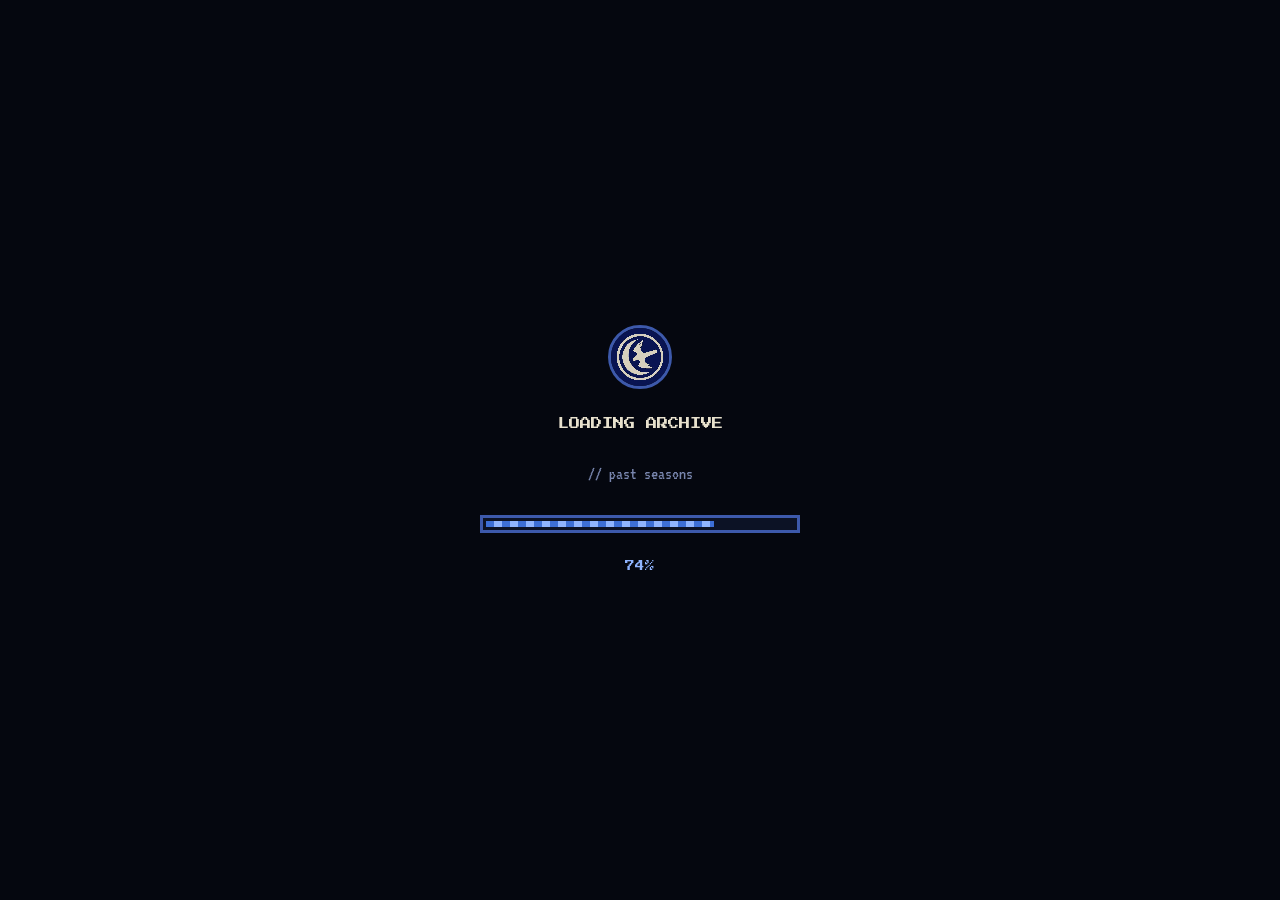
==== archive.html @ 05a234ca "Add files via upload" ====
<!doctype html>
<html lang="en">
<head>
<meta charset="UTF-8">
<meta name="viewport" content="width=device-width, initial-scale=1.0">
<title>Archive — As High As Honor</title>
<link rel="icon" href="assets/logo.jpg">
<link rel="preconnect" href="https://fonts.googleapis.com">
<link rel="preconnect" href="https://fonts.gstatic.com" crossorigin>
<link href="https://fonts.googleapis.com/css2?family=Press+Start+2P&family=VT323&display=swap" rel="stylesheet">
<link rel="stylesheet" href="assets/styles.css">
</head>
<body data-page="archive">

<div id="loader">
  <img class="loader-logo" src="assets/logo.jpg" alt="">
  <div class="loader-text">LOADING ARCHIVE</div>
  <div class="loader-sub">// past seasons</div>
  <div class="loader-bar-track"><div class="loader-bar-fill" id="loader-fill"></div></div>
  <div class="loader-pct" id="loader-pct">0%</div>
</div>

<div id="page-content">

<header>
  <nav class="nav">
    <a class="brand" href="index.html">
      <img src="assets/logo.jpg" alt="As High As Honor logo">
      AS HIGH<br>AS HONOR
    </a>
    <div class="navlinks">
      <a href="index.html">Home</a>
      <a href="members.html">Members</a>
      <a href="writeups.html">Writeups</a>
      <a href="events.html">Events</a>
      <a href="archive.html" class="active">Archive</a>
      <a href="contact.html">Contact</a>
    </div>
    <div class="nav-right">
      <a class="pixel-btn ghost" href="https://ctftime.org/team/447040" target="_blank" rel="noopener">CTFtime</a>
      <a class="pixel-btn" href="https://discord.gg/tjXGtZprT" target="_blank" rel="noopener">Discord</a>
    </div>
  </nav>
</header>

<main>
  <section style="padding-bottom:0;">
    <div class="wrap">
      <div class="eyebrow">AsHighAsHonor // History</div>
      <h1 style="font-size:clamp(1.4rem, 3.5vw, 2.1rem); color:var(--parchment);">Archive</h1>
      <p class="muted" style="max-width:56ch; font-size:1.15rem; margin-top:14px;">
        A record of every season As High As Honor has fought through — rankings, rosters, and results.
      </p>
    </div>
  </section>

  <section style="padding-top:36px;">
    <div class="wrap">
      <div class="row-list">
        <div class="row-item pixel-card">
          <div style="flex:1; min-width:220px;">
            <h3>Season 1 — 2026</h3>
            <p>Founding season. Team formed, first competitions entered. Detailed results to be added.</p>
          </div>
          <div class="pill">CURRENT</div>
        </div>
      </div>

      <div class="placeholder-note" style="margin-top:26px;">
        This archive fills in as seasons complete. In the meantime, the full competition history is tracked live on
        <a href="https://ctftime.org/team/447040" target="_blank" rel="noopener" style="color:var(--blue-bright); border-bottom:1px solid var(--blue-bright);">CTFtime</a>.
      </div>
    </div>
  </section>
</main>

<footer>
  <div class="wrap footer-row">
    <span>© 2026 As High As Honor. AsHighAsHonor.</span>
    <span class="footer-motto">"AS HIGH AS HONOR"</span>
  </div>
</footer>

</div>

<script src="assets/loader.js"></script>
</body>
</html>
---- assets/styles.css ----
/* ============================================
   AS HIGH AS HONOR — shared theme
   Dark-age pixel CTF team site
   ============================================ */

:root{
  --bg:#05070f;
  --bg-panel:#0c1225;
  --bg-panel-2:#0f1730;
  --line:#233263;
  --line-bright:#3d59ab;
  --blue:#3d6fd6;
  --blue-bright:#8fb4ff;
  --parchment:#e8e1cd;
  --gold:#c9a24b;
  --text:#d9deef;
  --muted:#7885ad;
  --pixel:8px;
}

*{box-sizing:border-box;}
html{scroll-behavior:smooth;}

body{
  margin:0;
  background:
    repeating-linear-gradient(0deg, rgba(255,255,255,0.012) 0 2px, transparent 2px 4px),
    radial-gradient(ellipse 80% 50% at 50% -10%, rgba(61,111,214,0.18), transparent 60%),
    var(--bg);
  color:var(--text);
  font-family:'VT323', monospace;
  font-size:19px;
  line-height:1.65;
}

h1,h2,h3,.pixel-font{
  font-family:'Press Start 2P', monospace;
  letter-spacing:0.02em;
  line-height:1.5;
}

a{color:inherit; text-decoration:none;}
img{max-width:100%; display:block;}
::selection{background:var(--blue); color:#fff;}
:focus-visible{outline:2px solid var(--blue-bright); outline-offset:3px;}

.wrap{max-width:1120px; margin:0 auto; padding:0 24px;}

/* ---------- pixel-cut card ---------- */
.pixel-card{
  --p:var(--pixel);
  background:var(--bg-panel);
  border:3px solid var(--line);
  clip-path: polygon(
    0 var(--p), var(--p) var(--p), var(--p) 0,
    calc(100% - var(--p)) 0, calc(100% - var(--p)) var(--p), 100% var(--p),
    100% calc(100% - var(--p)), calc(100% - var(--p)) calc(100% - var(--p)), calc(100% - var(--p)) 100%,
    var(--p) 100%, var(--p) calc(100% - var(--p)), 0 calc(100% - var(--p))
  );
}

.pixel-btn{
  --p:6px;
  display:inline-flex; align-items:center; gap:10px;
  font-family:'Press Start 2P', monospace;
  font-size:0.68rem;
  padding:14px 20px;
  background:var(--blue);
  color:#fff;
  border:3px solid var(--blue-bright);
  clip-path: polygon(
    0 var(--p), var(--p) var(--p), var(--p) 0,
    calc(100% - var(--p)) 0, calc(100% - var(--p)) var(--p), 100% var(--p),
    100% calc(100% - var(--p)), calc(100% - var(--p)) calc(100% - var(--p)), calc(100% - var(--p)) 100%,
    var(--p) 100%, var(--p) calc(100% - var(--p)), 0 calc(100% - var(--p))
  );
  transition:transform .12s steps(2), background .15s ease;
  image-rendering:pixelated;
}
.pixel-btn:hover{background:var(--blue-bright); color:var(--bg); transform:translateY(-2px);}
.pixel-btn.ghost{
  background:transparent; color:var(--text); border-color:var(--line);
}
.pixel-btn.ghost:hover{border-color:var(--blue-bright); color:var(--blue-bright); background:transparent;}

/* ---------- header / nav ---------- */
header{
  position:sticky; top:0; z-index:30;
  background:rgba(5,7,15,0.92);
  border-bottom:3px solid var(--line);
}
.nav{
  display:flex; align-items:center; justify-content:space-between;
  padding:14px 24px;
  max-width:1120px; margin:0 auto;
  gap:16px;
}
.brand{
  display:flex; align-items:center; gap:12px;
  font-family:'Press Start 2P', monospace;
  font-size:0.72rem;
  color:var(--parchment);
  flex-shrink:0;
}
.brand img{
  height:36px; width:36px; border-radius:50%;
  border:2px solid var(--line-bright);
}
.navlinks{
  display:flex; gap:22px;
  font-family:'Press Start 2P', monospace;
  font-size:0.6rem;
  flex-wrap:wrap;
}
.navlinks a{color:var(--muted); padding:6px 2px; border-bottom:2px solid transparent; transition:color .15s, border-color .15s;}
.navlinks a:hover, .navlinks a.active{color:var(--blue-bright); border-color:var(--blue-bright);}
.nav-right{display:flex; gap:10px; align-items:center; flex-shrink:0;}
.nav-right .pixel-btn{padding:10px 14px; font-size:0.6rem;}

@media (max-width:920px){
  .navlinks{order:3; width:100%; justify-content:flex-start; gap:14px; padding-top:10px; border-top:2px dashed var(--line);}
  .nav{flex-wrap:wrap;}
}

/* ---------- section basics ---------- */
section{padding:76px 0;}
.eyebrow{
  font-family:'Press Start 2P', monospace;
  font-size:0.62rem;
  color:var(--blue-bright);
  margin-bottom:16px;
}
.section-head{
  display:flex; align-items:baseline; justify-content:space-between;
  gap:24px; flex-wrap:wrap;
  margin-bottom:44px;
  padding-bottom:22px;
  border-bottom:3px solid var(--line);
}
.section-head h2{font-size:1.35rem; color:var(--parchment);}
.section-head p{color:var(--muted); max-width:44ch; margin:0; font-size:1.15rem;}

.muted{color:var(--muted);}
.tag-row{display:flex; flex-wrap:wrap; gap:10px;}
.tag-row span{
  border:2px solid var(--line);
  padding:6px 12px;
  font-size:0.9rem;
  color:var(--muted);
}

/* ---------- footer ---------- */
footer{
  padding:34px 0 44px;
  border-top:3px solid var(--line);
  color:var(--muted);
  font-size:0.95rem;
}
.footer-row{
  display:flex; justify-content:space-between; align-items:center;
  flex-wrap:wrap; gap:12px;
}
.footer-motto{
  font-family:'Press Start 2P', monospace;
  font-size:0.6rem;
  color:var(--blue-bright);
}

/* ---------- social icons ---------- */
.social-row{display:flex; gap:10px; margin-top:18px; flex-wrap:wrap;}
.social-row a{
  width:38px; height:38px;
  border:2px solid var(--line);
  display:flex; align-items:center; justify-content:center;
  color:var(--muted);
  transition:border-color .15s, color .15s, transform .15s;
}
.social-row a:hover{border-color:var(--blue-bright); color:var(--blue-bright); transform:translateY(-2px);}
.social-row svg{width:16px; height:16px; fill:currentColor;}

/* ---------- member cards ---------- */
.leader-card{
  display:grid;
  grid-template-columns:180px 1fr;
  gap:32px;
  align-items:center;
  padding:34px;
  margin-bottom:26px;
}
.leader-photo{
  width:180px; height:180px;
  border:3px solid var(--line-bright);
  overflow:hidden;
  background:var(--bg-panel-2);
}
.leader-photo img{width:100%; height:100%; object-fit:cover;}
.member-role{
  display:inline-block;
  font-family:'Press Start 2P', monospace;
  font-size:0.58rem;
  color:var(--bg);
  background:var(--blue-bright);
  padding:5px 10px;
  margin-bottom:12px;
}
.member-name{font-size:1.15rem; color:var(--parchment);}
.member-desc{color:var(--muted); margin-top:10px; font-size:1.05rem; max-width:58ch;}

.roster{display:grid; grid-template-columns:1fr 1fr; gap:22px;}
.member-card{padding:28px;}
.member-card .avatar{
  width:74px; height:74px;
  border:2px solid var(--line);
  display:flex; align-items:center; justify-content:center;
  font-family:'Press Start 2P', monospace;
  font-size:1rem;
  color:var(--parchment);
  margin-bottom:16px;
  background:var(--bg-panel-2);
}

@media (max-width:760px){
  .leader-card{grid-template-columns:1fr; text-align:center;}
  .leader-photo{margin:0 auto;}
  .social-row{justify-content:center;}
  .roster{grid-template-columns:1fr;}
}

/* ---------- list rows (writeups / events / archive) ---------- */
.row-list{display:flex; flex-direction:column; gap:16px;}
.row-item{
  display:flex; justify-content:space-between; align-items:center;
  gap:20px; padding:22px 26px; flex-wrap:wrap;
}
.row-item .meta{font-size:0.85rem; color:var(--muted);}
.row-item h3{font-family:'Press Start 2P', monospace; font-size:0.78rem; color:var(--parchment); margin:0 0 8px;}
.row-item p{margin:0; color:var(--muted); font-size:1.05rem; max-width:56ch;}
.pill{
  font-family:'Press Start 2P', monospace;
  font-size:0.55rem;
  padding:6px 10px;
  border:2px solid var(--line);
  color:var(--blue-bright);
  white-space:nowrap;
}

.placeholder-note{
  border:2px dashed var(--line);
  padding:20px 24px;
  color:var(--muted);
  font-size:1rem;
}

/* ===================================================
   LOADER
   =================================================== */
#loader{
  position:fixed; inset:0; z-index:9999;
  background:var(--bg);
  display:flex; flex-direction:column; align-items:center; justify-content:center;
  gap:26px;
  transition:opacity .5s steps(6), visibility .5s;
}
#loader.hide{opacity:0; visibility:hidden; pointer-events:none;}
.loader-logo{
  width:64px; height:64px; border-radius:50%;
  border:3px solid var(--line-bright);
  image-rendering:pixelated;
  animation:pulse 1.1s steps(4) infinite;
}
@keyframes pulse{
  0%,100%{filter:brightness(1);}
  50%{filter:brightness(1.5);}
}
.loader-text{
  font-family:'Press Start 2P', monospace;
  font-size:0.7rem;
  color:var(--parchment);
  text-align:center;
  padding:0 20px;
}
.loader-sub{
  font-family:'VT323', monospace;
  font-size:1.1rem;
  color:var(--muted);
}
.loader-bar-track{
  width:min(320px, 70vw);
  height:18px;
  border:3px solid var(--line-bright);
  padding:3px;
  background:var(--bg-panel);
}
.loader-bar-fill{
  height:100%;
  width:0%;
  background:repeating-linear-gradient(90deg, var(--blue) 0 8px, var(--blue-bright) 8px 16px);
}
.loader-pct{
  font-family:'Press Start 2P', monospace;
  font-size:0.6rem;
  color:var(--blue-bright);
}

body.is-loading{overflow:hidden;}
#page-content{opacity:0; transition:opacity .4s ease;}
#page-content.show{opacity:1;}
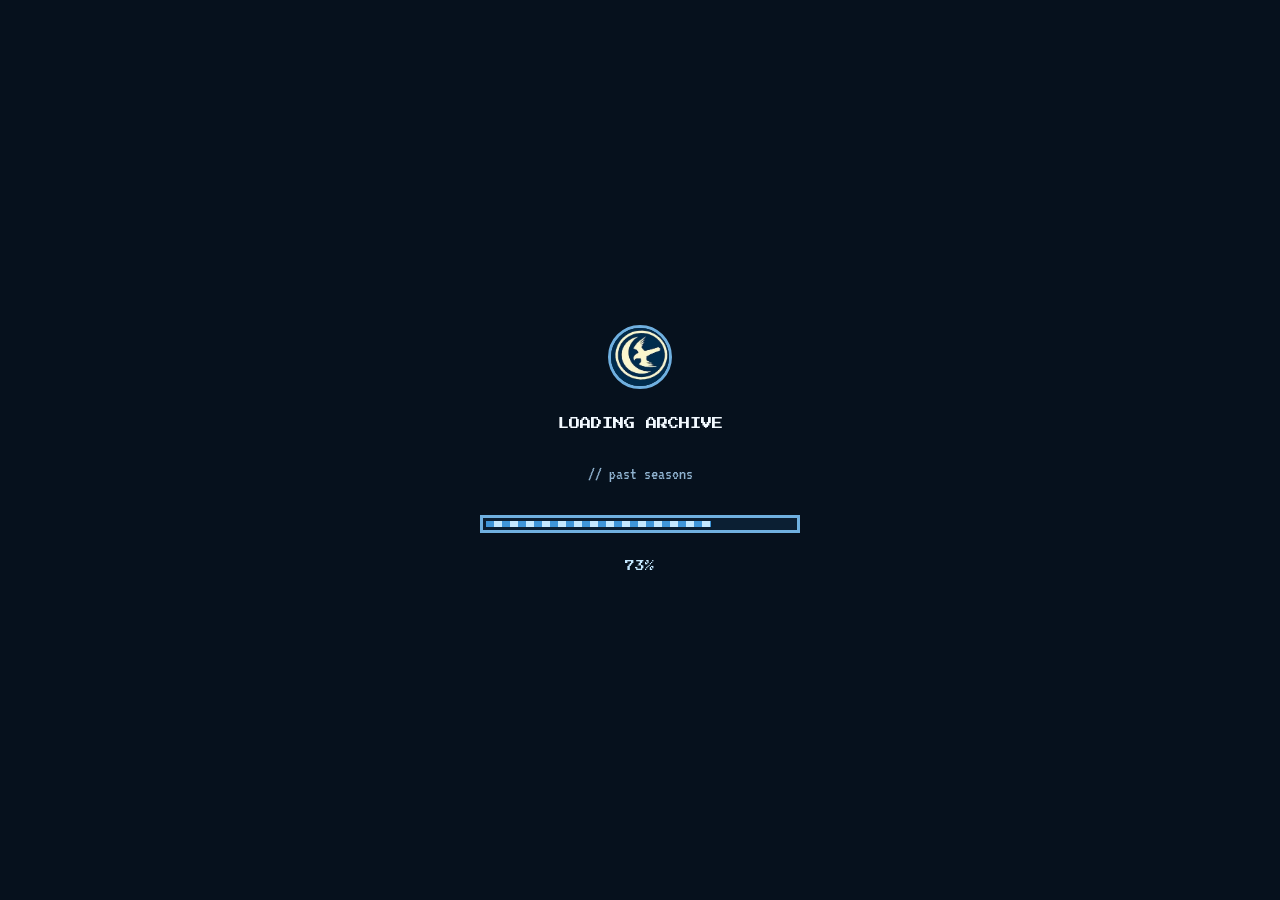
==== commit 43f21016: "Add files via upload" ====
--- a/archive.html
+++ b/archive.html
@@ -1,88 +1,33 @@
 <!doctype html>
-<html lang="en">
-<head>
-<meta charset="UTF-8">
-<meta name="viewport" content="width=device-width, initial-scale=1.0">
+<html lang="en"><head>
+<meta charset="UTF-8"><meta name="viewport" content="width=device-width, initial-scale=1.0">
 <title>Archive — As High As Honor</title>
 <link rel="icon" href="assets/logo.jpg">
-<link rel="preconnect" href="https://fonts.googleapis.com">
-<link rel="preconnect" href="https://fonts.gstatic.com" crossorigin>
+<link rel="preconnect" href="https://fonts.googleapis.com"><link rel="preconnect" href="https://fonts.gstatic.com" crossorigin>
 <link href="https://fonts.googleapis.com/css2?family=Press+Start+2P&family=VT323&display=swap" rel="stylesheet">
 <link rel="stylesheet" href="assets/styles.css">
 </head>
 <body data-page="archive">
-
 <div id="loader">
-  <img class="loader-logo" src="assets/logo.jpg" alt="">
-  <div class="loader-text">LOADING ARCHIVE</div>
-  <div class="loader-sub">// past seasons</div>
-  <div class="loader-bar-track"><div class="loader-bar-fill" id="loader-fill"></div></div>
-  <div class="loader-pct" id="loader-pct">0%</div>
+<img class="loader-logo" src="assets/logo.jpg" alt="">
+<div class="loader-text">LOADING ARCHIVE</div><div class="loader-sub">// past seasons</div>
+<div class="loader-bar-track"><div class="loader-bar-fill" id="loader-fill"></div></div>
+<div class="loader-pct" id="loader-pct">0%</div>
 </div>
-
 <div id="page-content">
-
-<header>
-  <nav class="nav">
-    <a class="brand" href="index.html">
-      <img src="assets/logo.jpg" alt="As High As Honor logo">
-      AS HIGH<br>AS HONOR
-    </a>
-    <div class="navlinks">
-      <a href="index.html">Home</a>
-      <a href="members.html">Members</a>
-      <a href="writeups.html">Writeups</a>
-      <a href="events.html">Events</a>
-      <a href="archive.html" class="active">Archive</a>
-      <a href="contact.html">Contact</a>
-    </div>
-    <div class="nav-right">
-      <a class="pixel-btn ghost" href="https://ctftime.org/team/447040" target="_blank" rel="noopener">CTFtime</a>
-      <a class="pixel-btn" href="https://discord.gg/tjXGtZprT" target="_blank" rel="noopener">Discord</a>
-    </div>
-  </nav>
-</header>
-
+<header><nav class="nav">
+<a class="brand" href="index.html"><img src="assets/logo.jpg" alt="As High As Honor logo">AS HIGH<br>AS HONOR</a>
+<div class="navlinks"><a href="index.html">Home</a><a href="members.html">Members</a><a href="writeups.html">Writeups</a><a href="events.html">Events</a><a href="archive.html" class=active>Archive</a><a href="contact.html">Contact</a></div>
+<div class="nav-right"><a class="pixel-btn ghost" href="https://ctftime.org/team/447040" target="_blank" rel="noopener">CTFtime</a><a class="pixel-btn" href="https://discord.gg/tjXGtZprT" target="_blank" rel="noopener">Discord</a></div>
+</nav></header>
 <main>
-  <section style="padding-bottom:0;">
-    <div class="wrap">
-      <div class="eyebrow">AsHighAsHonor // History</div>
-      <h1 style="font-size:clamp(1.4rem, 3.5vw, 2.1rem); color:var(--parchment);">Archive</h1>
-      <p class="muted" style="max-width:56ch; font-size:1.15rem; margin-top:14px;">
-        A record of every season As High As Honor has fought through — rankings, rosters, and results.
-      </p>
-    </div>
-  </section>
-
-  <section style="padding-top:36px;">
-    <div class="wrap">
-      <div class="row-list">
-        <div class="row-item pixel-card">
-          <div style="flex:1; min-width:220px;">
-            <h3>Season 1 — 2026</h3>
-            <p>Founding season. Team formed, first competitions entered. Detailed results to be added.</p>
-          </div>
-          <div class="pill">CURRENT</div>
-        </div>
-      </div>
-
-      <div class="placeholder-note" style="margin-top:26px;">
-        This archive fills in as seasons complete. In the meantime, the full competition history is tracked live on
-        <a href="https://ctftime.org/team/447040" target="_blank" rel="noopener" style="color:var(--blue-bright); border-bottom:1px solid var(--blue-bright);">CTFtime</a>.
-      </div>
-    </div>
-  </section>
+<section class="top"><div class="wrap"><div class="eyebrow">AsHighAsHonor // History</div>
+<h1 class="page-title">Archive</h1><p class="muted lead">A record of every season As High As Honor has fought through — rankings, rosters, and results.</p></div></section>
+<section style="padding-top:36px;"><div class="wrap"><div class="row-list">
+<div class="row-item pixel-card"><div style="flex:1; min-width:220px;"><h3>Season 1 — 2026</h3><p>Founding season. Team formed, first competitions entered. Detailed results to be added.</p></div><div class="pill">CURRENT</div></div></div>
+<div class="placeholder-note" style="margin-top:26px;">This archive fills in as seasons complete. In the meantime, the full competition history is tracked live on <a class="link" href="https://ctftime.org/team/447040" target="_blank" rel="noopener">CTFtime</a>.</div></div></section>
 </main>
-
-<footer>
-  <div class="wrap footer-row">
-    <span>© 2026 As High As Honor. AsHighAsHonor.</span>
-    <span class="footer-motto">"AS HIGH AS HONOR"</span>
-  </div>
-</footer>
-
+<footer><div class="wrap footer-row"><span>© 2026 As High As Honor. AsHighAsHonor.</span><span class="footer-motto">"AS HIGH AS HONOR"</span></div></footer>
 </div>
-
 <script src="assets/loader.js"></script>
-</body>
-</html>
+</body></html>
--- a/assets/styles.css
+++ b/assets/styles.css
@@ -1,307 +1,157 @@
-/* ============================================
-   AS HIGH AS HONOR — shared theme
-   Dark-age pixel CTF team site
-   ============================================ */
-
+/* AS HIGH AS HONOR — winter theme: frozen pixel realm */
 :root{
-  --bg:#05070f;
-  --bg-panel:#0c1225;
-  --bg-panel-2:#0f1730;
-  --line:#233263;
-  --line-bright:#3d59ab;
-  --blue:#3d6fd6;
-  --blue-bright:#8fb4ff;
-  --parchment:#e8e1cd;
-  --gold:#c9a24b;
-  --text:#d9deef;
-  --muted:#7885ad;
-  --pixel:8px;
+  --bg:#06111d; --bg-panel:#0b1f33; --bg-panel-2:#112c47;
+  --line:#2b5276; --line-bright:#6fb0e0;
+  --blue:#3f95d8; --blue-bright:#c4e8ff;
+  --parchment:#f2f9ff; --gold:#e6f6ff;
+  --text:#dcebf8; --muted:#8fb2cf;
+  --glow:rgba(150,220,255,.6); --pixel:8px;
 }
-
 *{box-sizing:border-box;}
 html{scroll-behavior:smooth;}
-
 body{
-  margin:0;
+  margin:0; color:var(--text); font-family:'VT323',monospace; font-size:19px; line-height:1.65;
   background:
-    repeating-linear-gradient(0deg, rgba(255,255,255,0.012) 0 2px, transparent 2px 4px),
-    radial-gradient(ellipse 80% 50% at 50% -10%, rgba(61,111,214,0.18), transparent 60%),
-    var(--bg);
-  color:var(--text);
-  font-family:'VT323', monospace;
-  font-size:19px;
-  line-height:1.65;
+    radial-gradient(ellipse 70% 40% at 20% -5%, rgba(110,200,255,.20), transparent 60%),
+    radial-gradient(ellipse 60% 35% at 85% 0%, rgba(150,170,255,.14), transparent 60%),
+    repeating-linear-gradient(0deg, rgba(255,255,255,.015) 0 2px, transparent 2px 4px),
+    linear-gradient(180deg,#06111d 0%,#0a1c30 100%);
+  background-attachment:fixed;
 }
-
-h1,h2,h3,.pixel-font{
-  font-family:'Press Start 2P', monospace;
-  letter-spacing:0.02em;
-  line-height:1.5;
-}
-
+/* snow-covered ground along the bottom of the screen */
+body::after{content:""; position:fixed; left:0; right:0; bottom:0; height:80px; pointer-events:none; z-index:40;
+  background:linear-gradient(0deg, rgba(236,248,255,.30), rgba(236,248,255,.08) 55%, transparent);}
+h1,h2,h3,.pixel-font{font-family:'Press Start 2P',monospace; letter-spacing:.02em; line-height:1.5;}
 a{color:inherit; text-decoration:none;}
 img{max-width:100%; display:block;}
 ::selection{background:var(--blue); color:#fff;}
 :focus-visible{outline:2px solid var(--blue-bright); outline-offset:3px;}
+.wrap{max-width:1120px; margin:0 auto; padding:0 24px;}
+.muted{color:var(--muted);}
+.lead{max-width:56ch; font-size:1.15rem; margin-top:14px;}
+.lead2{color:var(--muted); max-width:56ch; font-size:1.2rem; margin-top:22px;}
+.aka{margin-top:18px; font-size:1rem;}
+.page-title{font-size:clamp(1.4rem,3.5vw,2.1rem); color:var(--parchment); text-shadow:0 0 18px rgba(150,220,255,.35);}
+.hero-title{font-size:clamp(1.6rem,4vw,2.5rem); color:var(--parchment); text-shadow:0 0 22px rgba(150,220,255,.45);}
+.link{color:var(--blue-bright); border-bottom:1px solid var(--blue-bright);}
+.link:hover{text-shadow:0 0 10px var(--glow);}
+.handle{font-family:'VT323',monospace; font-size:1rem; color:var(--muted);}
 
-.wrap{max-width:1120px; margin:0 auto; padding:0 24px;}
-
-/* ---------- pixel-cut card ---------- */
+/* pixel-cut frosted card */
 .pixel-card{
-  --p:var(--pixel);
-  background:var(--bg-panel);
+  --p:var(--pixel); position:relative;
+  background:linear-gradient(180deg, rgba(20,48,76,.78), rgba(11,31,51,.88));
   border:3px solid var(--line);
-  clip-path: polygon(
-    0 var(--p), var(--p) var(--p), var(--p) 0,
-    calc(100% - var(--p)) 0, calc(100% - var(--p)) var(--p), 100% var(--p),
-    100% calc(100% - var(--p)), calc(100% - var(--p)) calc(100% - var(--p)), calc(100% - var(--p)) 100%,
-    var(--p) 100%, var(--p) calc(100% - var(--p)), 0 calc(100% - var(--p))
-  );
+  clip-path:polygon(0 var(--p),var(--p) var(--p),var(--p) 0,calc(100% - var(--p)) 0,calc(100% - var(--p)) var(--p),100% var(--p),100% calc(100% - var(--p)),calc(100% - var(--p)) calc(100% - var(--p)),calc(100% - var(--p)) 100%,var(--p) 100%,var(--p) calc(100% - var(--p)),0 calc(100% - var(--p)));
+  transition:border-color .2s, box-shadow .25s, background .25s;
 }
+/* snow cap on every card */
+.pixel-card::before{content:""; position:absolute; top:0; left:var(--p); right:var(--p); height:5px; pointer-events:none;
+  background:linear-gradient(90deg, transparent, rgba(255,255,255,.85) 15%, rgba(255,255,255,.95) 50%, rgba(255,255,255,.85) 85%, transparent);}
+.pixel-card:hover{border-color:var(--blue-bright); box-shadow:inset 0 0 34px rgba(150,220,255,.28), inset 0 0 6px rgba(200,240,255,.5); background:linear-gradient(180deg, rgba(28,64,99,.85), rgba(14,38,62,.92));}
 
 .pixel-btn{
-  --p:6px;
-  display:inline-flex; align-items:center; gap:10px;
-  font-family:'Press Start 2P', monospace;
-  font-size:0.68rem;
-  padding:14px 20px;
-  background:var(--blue);
-  color:#fff;
-  border:3px solid var(--blue-bright);
-  clip-path: polygon(
-    0 var(--p), var(--p) var(--p), var(--p) 0,
-    calc(100% - var(--p)) 0, calc(100% - var(--p)) var(--p), 100% var(--p),
-    100% calc(100% - var(--p)), calc(100% - var(--p)) calc(100% - var(--p)), calc(100% - var(--p)) 100%,
-    var(--p) 100%, var(--p) calc(100% - var(--p)), 0 calc(100% - var(--p))
-  );
-  transition:transform .12s steps(2), background .15s ease;
-  image-rendering:pixelated;
+  --p:6px; display:inline-flex; align-items:center; gap:10px;
+  font-family:'Press Start 2P',monospace; font-size:.68rem; padding:14px 20px;
+  background:var(--blue); color:#fff; border:3px solid var(--blue-bright);
+  clip-path:polygon(0 var(--p),var(--p) var(--p),var(--p) 0,calc(100% - var(--p)) 0,calc(100% - var(--p)) var(--p),100% var(--p),100% calc(100% - var(--p)),calc(100% - var(--p)) calc(100% - var(--p)),calc(100% - var(--p)) 100%,var(--p) 100%,var(--p) calc(100% - var(--p)),0 calc(100% - var(--p)));
+  transition:transform .12s steps(2), background .2s, box-shadow .2s;
 }
-.pixel-btn:hover{background:var(--blue-bright); color:var(--bg); transform:translateY(-2px);}
-.pixel-btn.ghost{
-  background:transparent; color:var(--text); border-color:var(--line);
-}
-.pixel-btn.ghost:hover{border-color:var(--blue-bright); color:var(--blue-bright); background:transparent;}
+.pixel-btn:hover{background:var(--blue-bright); color:#06111d; transform:translateY(-2px); box-shadow:inset 0 0 18px rgba(255,255,255,.7);}
+.pixel-btn.ghost{background:transparent; color:var(--text); border-color:var(--line);}
+.pixel-btn.ghost:hover{border-color:var(--blue-bright); color:var(--blue-bright); background:rgba(150,220,255,.12); box-shadow:inset 0 0 20px rgba(150,220,255,.35);}
 
-/* ---------- header / nav ---------- */
-header{
-  position:sticky; top:0; z-index:30;
-  background:rgba(5,7,15,0.92);
-  border-bottom:3px solid var(--line);
-}
-.nav{
-  display:flex; align-items:center; justify-content:space-between;
-  padding:14px 24px;
-  max-width:1120px; margin:0 auto;
-  gap:16px;
-}
-.brand{
-  display:flex; align-items:center; gap:12px;
-  font-family:'Press Start 2P', monospace;
-  font-size:0.72rem;
-  color:var(--parchment);
-  flex-shrink:0;
-}
-.brand img{
-  height:36px; width:36px; border-radius:50%;
-  border:2px solid var(--line-bright);
-}
-.navlinks{
-  display:flex; gap:22px;
-  font-family:'Press Start 2P', monospace;
-  font-size:0.6rem;
-  flex-wrap:wrap;
-}
-.navlinks a{color:var(--muted); padding:6px 2px; border-bottom:2px solid transparent; transition:color .15s, border-color .15s;}
-.navlinks a:hover, .navlinks a.active{color:var(--blue-bright); border-color:var(--blue-bright);}
+header{position:sticky; top:0; z-index:30; background:rgba(6,17,29,.9); backdrop-filter:blur(6px); border-bottom:3px solid var(--line);}
+.nav{display:flex; align-items:center; justify-content:space-between; padding:14px 24px; max-width:1120px; margin:0 auto; gap:16px;}
+.brand{display:flex; align-items:center; gap:12px; font-family:'Press Start 2P',monospace; font-size:.72rem; color:var(--parchment); flex-shrink:0;}
+.brand img{height:36px; width:36px; border-radius:50%; border:2px solid var(--line-bright); transition:box-shadow .2s;}
+.brand:hover img{box-shadow:0 0 16px var(--glow);}
+.navlinks{display:flex; gap:22px; font-family:'Press Start 2P',monospace; font-size:.6rem; flex-wrap:wrap;}
+.navlinks a{color:var(--muted); padding:6px 2px; border-bottom:2px solid transparent; transition:color .15s,border-color .15s,text-shadow .15s;}
+.navlinks a:hover,.navlinks a.active{color:var(--blue-bright); border-color:var(--blue-bright); text-shadow:0 0 12px var(--glow);}
 .nav-right{display:flex; gap:10px; align-items:center; flex-shrink:0;}
-.nav-right .pixel-btn{padding:10px 14px; font-size:0.6rem;}
+.nav-right .pixel-btn{padding:10px 14px; font-size:.6rem;}
+@media (max-width:920px){.navlinks{order:3; width:100%; gap:14px; padding-top:10px; border-top:2px dashed var(--line);} .nav{flex-wrap:wrap;}}
 
-@media (max-width:920px){
-  .navlinks{order:3; width:100%; justify-content:flex-start; gap:14px; padding-top:10px; border-top:2px dashed var(--line);}
-  .nav{flex-wrap:wrap;}
-}
-
-/* ---------- section basics ---------- */
 section{padding:76px 0;}
-.eyebrow{
-  font-family:'Press Start 2P', monospace;
-  font-size:0.62rem;
-  color:var(--blue-bright);
-  margin-bottom:16px;
-}
-.section-head{
-  display:flex; align-items:baseline; justify-content:space-between;
-  gap:24px; flex-wrap:wrap;
-  margin-bottom:44px;
-  padding-bottom:22px;
-  border-bottom:3px solid var(--line);
-}
+section.top{padding-bottom:0;}
+.eyebrow{font-family:'Press Start 2P',monospace; font-size:.62rem; color:var(--blue-bright); margin-bottom:16px;}
+.section-head{display:flex; align-items:baseline; justify-content:space-between; gap:24px; flex-wrap:wrap; margin-bottom:44px; padding-bottom:22px; border-bottom:3px solid var(--line);}
 .section-head h2{font-size:1.35rem; color:var(--parchment);}
 .section-head p{color:var(--muted); max-width:44ch; margin:0; font-size:1.15rem;}
+.btn-row{display:flex; gap:16px; margin-top:32px; flex-wrap:wrap;}
+.tag-row{display:flex; flex-wrap:wrap; gap:10px;}
+.tag-row span{border:2px solid var(--line); padding:4px 12px; font-size:.95rem; color:var(--muted); transition:border-color .2s,color .2s,box-shadow .2s;}
+.tag-row span:hover{border-color:var(--blue-bright); color:var(--blue-bright); box-shadow:0 0 14px var(--glow);}
+.tag-row.skills{margin-top:14px;}
+.tag-row.skills span{border-color:var(--line-bright); color:var(--blue-bright); font-size:.9rem; padding:2px 10px;}
 
-.muted{color:var(--muted);}
-.tag-row{display:flex; flex-wrap:wrap; gap:10px;}
-.tag-row span{
-  border:2px solid var(--line);
-  padding:6px 12px;
-  font-size:0.9rem;
-  color:var(--muted);
-}
+/* home */
+.hero{display:grid; grid-template-columns:1.2fr .8fr; gap:56px; align-items:center;}
+.sigil{padding:28px;} .sigil img{border:2px solid var(--line);}
+.grid4{display:grid; grid-template-columns:repeat(4,1fr); gap:22px;}
+.tile{padding:26px; display:block;} .tile h3{font-size:.85rem; color:var(--parchment); margin:14px 0 10px;} .tile p{color:var(--muted); font-size:1rem; margin:0;}
+.cta{padding:52px; display:grid; grid-template-columns:1.2fr 1fr; gap:36px; align-items:center;}
+.cta h2{font-size:1.15rem; color:var(--parchment); margin-bottom:14px;}
+@media (max-width:860px){.hero,.cta{grid-template-columns:1fr;} .grid4{grid-template-columns:1fr 1fr;}}
+@media (max-width:520px){.grid4{grid-template-columns:1fr;}}
 
-/* ---------- footer ---------- */
-footer{
-  padding:34px 0 44px;
-  border-top:3px solid var(--line);
-  color:var(--muted);
-  font-size:0.95rem;
-}
-.footer-row{
-  display:flex; justify-content:space-between; align-items:center;
-  flex-wrap:wrap; gap:12px;
-}
-.footer-motto{
-  font-family:'Press Start 2P', monospace;
-  font-size:0.6rem;
-  color:var(--blue-bright);
-}
+footer{padding:34px 0 110px; border-top:3px solid var(--line-bright); color:var(--muted); font-size:.95rem; background:linear-gradient(180deg, rgba(220,240,255,.10), transparent);}
+.footer-row{display:flex; justify-content:space-between; align-items:center; flex-wrap:wrap; gap:12px;}
+.footer-motto{font-family:'Press Start 2P',monospace; font-size:.6rem; color:var(--blue-bright);}
 
-/* ---------- social icons ---------- */
 .social-row{display:flex; gap:10px; margin-top:18px; flex-wrap:wrap;}
-.social-row a{
-  width:38px; height:38px;
-  border:2px solid var(--line);
-  display:flex; align-items:center; justify-content:center;
-  color:var(--muted);
-  transition:border-color .15s, color .15s, transform .15s;
-}
-.social-row a:hover{border-color:var(--blue-bright); color:var(--blue-bright); transform:translateY(-2px);}
+.social-row a{width:38px; height:38px; border:2px solid var(--line); display:flex; align-items:center; justify-content:center; color:var(--muted); transition:border-color .15s,color .15s,transform .15s,box-shadow .2s;}
+.social-row a:hover{border-color:var(--blue-bright); color:var(--blue-bright); transform:translateY(-2px); box-shadow:0 0 16px var(--glow);}
 .social-row svg{width:16px; height:16px; fill:currentColor;}
 
-/* ---------- member cards ---------- */
-.leader-card{
-  display:grid;
-  grid-template-columns:180px 1fr;
-  gap:32px;
-  align-items:center;
-  padding:34px;
-  margin-bottom:26px;
-}
-.leader-photo{
-  width:180px; height:180px;
-  border:3px solid var(--line-bright);
-  overflow:hidden;
-  background:var(--bg-panel-2);
-}
+.leader-card{display:grid; grid-template-columns:180px 1fr; gap:32px; align-items:center; padding:34px; margin-bottom:26px;}
+.leader-photo,.member-card .avatar{border:3px solid var(--line-bright); overflow:hidden; background:var(--bg-panel-2); transition:box-shadow .25s;}
+.leader-photo{width:180px; height:180px;}
 .leader-photo img{width:100%; height:100%; object-fit:cover;}
-.member-role{
-  display:inline-block;
-  font-family:'Press Start 2P', monospace;
-  font-size:0.58rem;
-  color:var(--bg);
-  background:var(--blue-bright);
-  padding:5px 10px;
-  margin-bottom:12px;
-}
-.member-name{font-size:1.15rem; color:var(--parchment);}
+.leader-photo:hover,.member-card .avatar:hover{box-shadow:0 0 22px var(--glow);}
+.member-role{display:inline-block; font-family:'Press Start 2P',monospace; font-size:.58rem; color:#06111d; background:var(--blue-bright); padding:5px 10px; margin-bottom:12px;}
+.member-name{font-size:1.05rem; color:var(--parchment);}
 .member-desc{color:var(--muted); margin-top:10px; font-size:1.05rem; max-width:58ch;}
+.roster{display:grid; grid-template-columns:repeat(3,1fr); gap:22px;}
+.member-card{padding:28px;}
+.member-card .avatar{position:relative; width:74px; height:74px; display:flex; align-items:center; justify-content:center; font-family:'Press Start 2P',monospace; font-size:1rem; color:var(--parchment); margin-bottom:16px;}
+.member-card .avatar img{position:absolute; inset:0; width:100%; height:100%; object-fit:cover;}
+@media (max-width:980px){.roster{grid-template-columns:1fr 1fr;}}
+@media (max-width:760px){.leader-card{grid-template-columns:1fr; text-align:center;} .leader-photo{margin:0 auto;} .social-row,.tag-row{justify-content:center;} .roster{grid-template-columns:1fr; text-align:center;} .member-card .avatar{margin-left:auto; margin-right:auto;}}
 
-.roster{display:grid; grid-template-columns:1fr 1fr; gap:22px;}
-.member-card{padding:28px;}
-.member-card .avatar{
-  width:74px; height:74px;
-  border:2px solid var(--line);
-  display:flex; align-items:center; justify-content:center;
-  font-family:'Press Start 2P', monospace;
-  font-size:1rem;
-  color:var(--parchment);
-  margin-bottom:16px;
-  background:var(--bg-panel-2);
-}
+.row-list{display:flex; flex-direction:column; gap:16px;}
+.row-item{display:flex; justify-content:space-between; align-items:center; gap:20px; padding:22px 26px; flex-wrap:wrap;}
+.row-item .meta{font-size:.9rem; color:var(--muted);}
+.row-item h3{font-size:.78rem; color:var(--parchment); margin:0 0 8px;}
+.row-item p{margin:0; color:var(--muted); font-size:1.05rem; max-width:56ch;}
+.row-item .right{display:flex; gap:10px; align-items:center; flex-wrap:wrap;}
+.pill{display:inline-block; font-family:'Press Start 2P',monospace; font-size:.55rem; padding:6px 10px; border:2px solid var(--line); color:var(--blue-bright); white-space:nowrap; transition:box-shadow .2s,border-color .2s;}
+.pill:hover{border-color:var(--blue-bright); box-shadow:0 0 14px var(--glow);}
+.placeholder-note{border:2px dashed var(--line); padding:20px 24px; color:var(--muted); font-size:1rem;}
+.grid2{display:grid; grid-template-columns:1fr 1fr; gap:24px;}
+.cc{padding:36px;} .cc .pill{margin-bottom:16px;} .cc h2{font-size:1rem; color:var(--parchment); margin-bottom:14px;} .cc p{margin-bottom:22px;}
+@media (max-width:760px){.grid2{grid-template-columns:1fr;}}
 
-@media (max-width:760px){
-  .leader-card{grid-template-columns:1fr; text-align:center;}
-  .leader-photo{margin:0 auto;}
-  .social-row{justify-content:center;}
-  .roster{grid-template-columns:1fr;}
-}
-
-/* ---------- list rows (writeups / events / archive) ---------- */
-.row-list{display:flex; flex-direction:column; gap:16px;}
-.row-item{
-  display:flex; justify-content:space-between; align-items:center;
-  gap:20px; padding:22px 26px; flex-wrap:wrap;
-}
-.row-item .meta{font-size:0.85rem; color:var(--muted);}
-.row-item h3{font-family:'Press Start 2P', monospace; font-size:0.78rem; color:var(--parchment); margin:0 0 8px;}
-.row-item p{margin:0; color:var(--muted); font-size:1.05rem; max-width:56ch;}
-.pill{
-  font-family:'Press Start 2P', monospace;
-  font-size:0.55rem;
-  padding:6px 10px;
-  border:2px solid var(--line);
-  color:var(--blue-bright);
-  white-space:nowrap;
-}
-
-.placeholder-note{
-  border:2px dashed var(--line);
-  padding:20px 24px;
-  color:var(--muted);
-  font-size:1rem;
-}
-
-/* ===================================================
-   LOADER
-   =================================================== */
-#loader{
-  position:fixed; inset:0; z-index:9999;
-  background:var(--bg);
-  display:flex; flex-direction:column; align-items:center; justify-content:center;
-  gap:26px;
-  transition:opacity .5s steps(6), visibility .5s;
-}
+/* loader */
+.htb-logo{width:22px; height:21px; display:inline-block; vertical-align:middle; margin-right:8px; filter:drop-shadow(0 0 6px #9fef00);}
+.pixel-btn .htb-logo{margin:0;}
+#loader{position:fixed; inset:0; z-index:9999; background:var(--bg); display:flex; flex-direction:column; align-items:center; justify-content:center; gap:26px; transition:opacity .5s steps(6),visibility .5s;}
 #loader.hide{opacity:0; visibility:hidden; pointer-events:none;}
-.loader-logo{
-  width:64px; height:64px; border-radius:50%;
-  border:3px solid var(--line-bright);
-  image-rendering:pixelated;
-  animation:pulse 1.1s steps(4) infinite;
-}
-@keyframes pulse{
-  0%,100%{filter:brightness(1);}
-  50%{filter:brightness(1.5);}
-}
-.loader-text{
-  font-family:'Press Start 2P', monospace;
-  font-size:0.7rem;
-  color:var(--parchment);
-  text-align:center;
-  padding:0 20px;
-}
-.loader-sub{
-  font-family:'VT323', monospace;
-  font-size:1.1rem;
-  color:var(--muted);
-}
-.loader-bar-track{
-  width:min(320px, 70vw);
-  height:18px;
-  border:3px solid var(--line-bright);
-  padding:3px;
-  background:var(--bg-panel);
-}
-.loader-bar-fill{
-  height:100%;
-  width:0%;
-  background:repeating-linear-gradient(90deg, var(--blue) 0 8px, var(--blue-bright) 8px 16px);
-}
-.loader-pct{
-  font-family:'Press Start 2P', monospace;
-  font-size:0.6rem;
-  color:var(--blue-bright);
-}
-
+.loader-logo{width:64px; height:64px; border-radius:50%; border:3px solid var(--line-bright); animation:pulse 1.1s steps(4) infinite;}
+@keyframes pulse{0%,100%{filter:brightness(1);}50%{filter:brightness(1.5) drop-shadow(0 0 10px #9be0ff);}}
+.loader-text{font-family:'Press Start 2P',monospace; font-size:.7rem; color:var(--parchment); text-align:center; padding:0 20px;}
+.loader-sub{font-size:1.1rem; color:var(--muted);}
+.loader-bar-track{width:min(320px,70vw); height:18px; border:3px solid var(--line-bright); padding:3px; background:var(--bg-panel);}
+.loader-bar-fill{height:100%; width:0%; background:repeating-linear-gradient(90deg,var(--blue) 0 8px,var(--blue-bright) 8px 16px);}
+.loader-pct{font-family:'Press Start 2P',monospace; font-size:.6rem; color:var(--blue-bright);}
 body.is-loading{overflow:hidden;}
 #page-content{opacity:0; transition:opacity .4s ease;}
 #page-content.show{opacity:1;}
+
+/* snow + cursor light */
+#snow{position:fixed; inset:0; width:100%; height:100%; pointer-events:none; z-index:45;}
+#cursor-glow{position:fixed; top:0; left:0; width:340px; height:340px; margin:-170px 0 0 -170px; pointer-events:none; z-index:44; opacity:0; transition:opacity .3s;
+  background:radial-gradient(circle, rgba(150,220,255,.20), rgba(150,220,255,.07) 40%, transparent 68%); mix-blend-mode:screen;}
+#cursor-glow.on{opacity:1;}
+@media (prefers-reduced-motion:reduce){#snow{display:none;} .loader-logo{animation:none;}}
